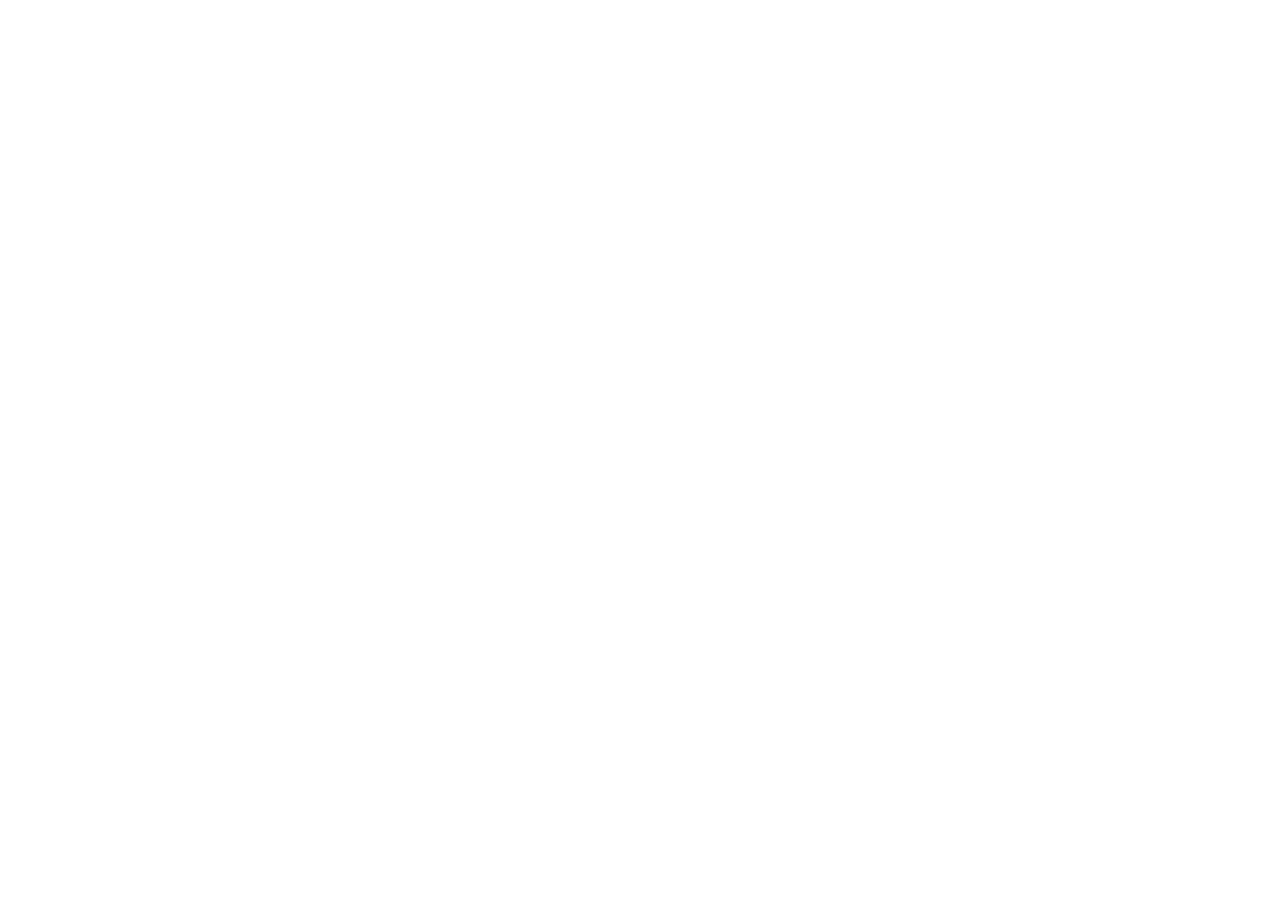
==== index.html @ 85e1573d "first commit" ====
<!DOCTYPE html>
<html lang="en">
<head>
    <meta charset="UTF-8">
    <meta http-equiv="X-UA-Compatible" content="IE=edge">
    <meta name="viewport" content="width=device-width, initial-scale=1.0">
    <title>Document</title>
</head>
<body>
    
</body>
</html>
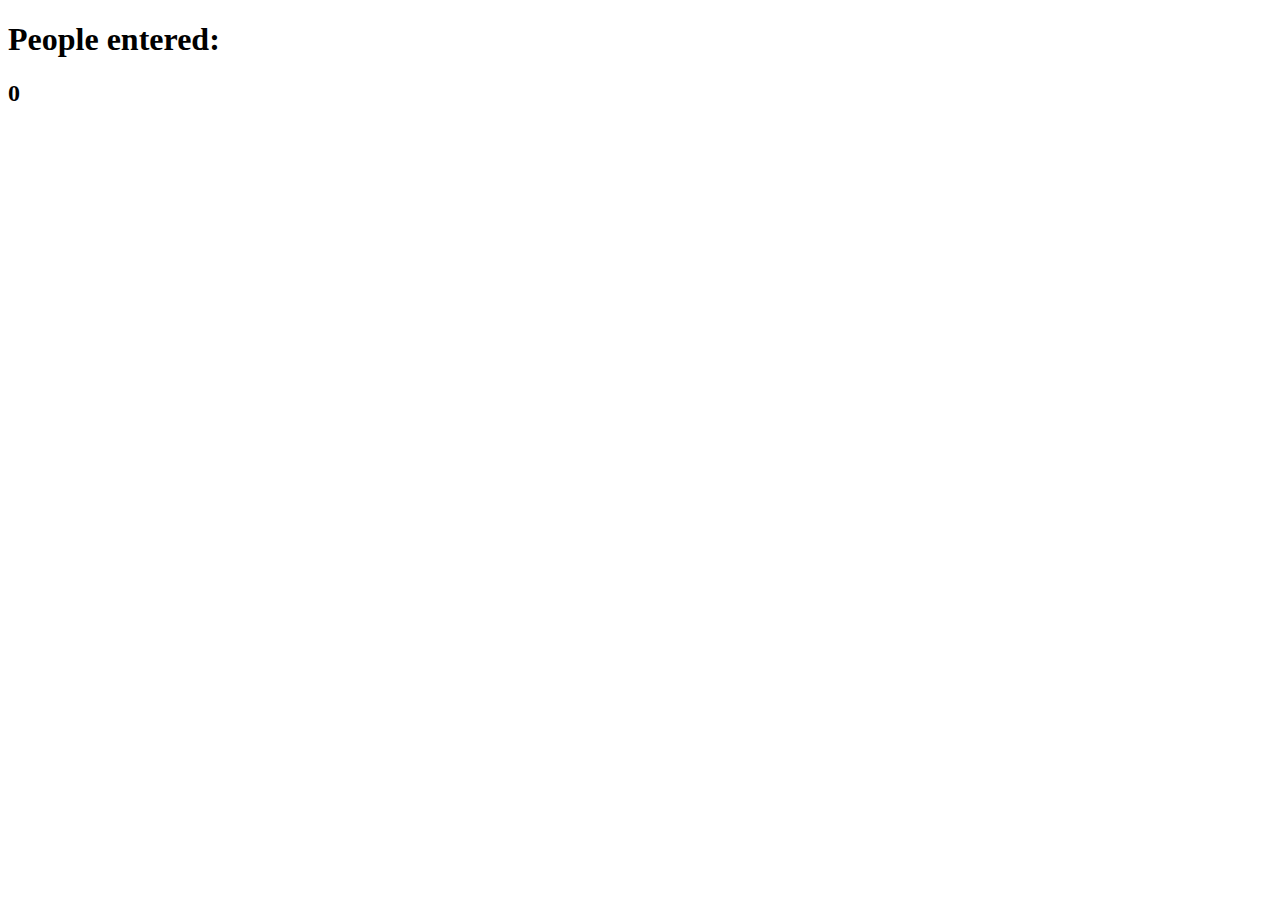
==== commit 063c788d: "init" ====
--- a/index.html
+++ b/index.html
@@ -7,6 +7,10 @@
     <title>Document</title>
 </head>
 <body>
-    
+    <h1>People entered:</h1>
+    <h2 id="count-el">0</h2>
+    <script>
+        
+    </script>
 </body>
 </html>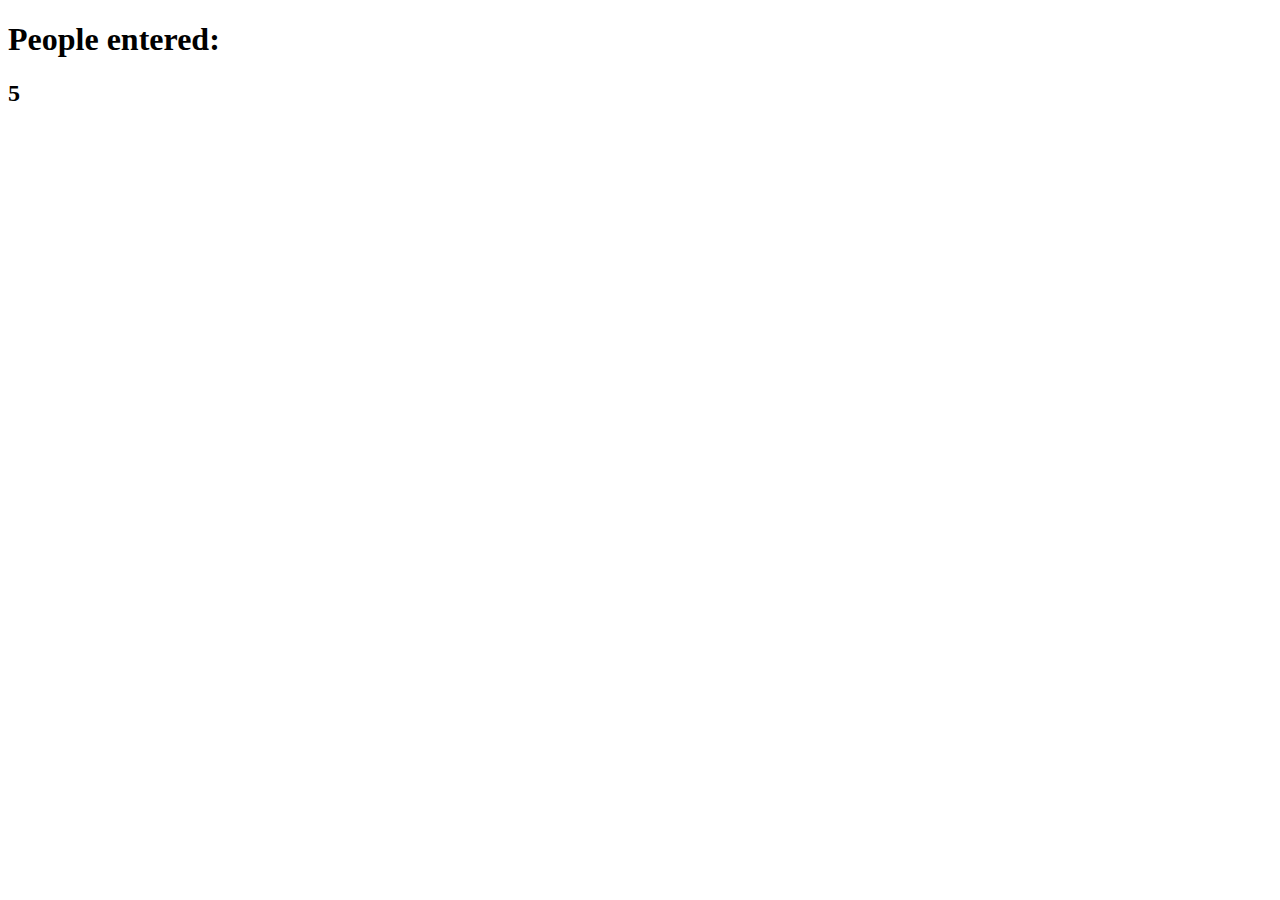
==== commit 26b1b3da: "index.js created" ====
--- a/index.html
+++ b/index.html
@@ -9,8 +9,6 @@
 <body>
     <h1>People entered:</h1>
     <h2 id="count-el">0</h2>
-    <script>
-        
-    </script>
+    <script src="index.js"></script>
 </body>
 </html>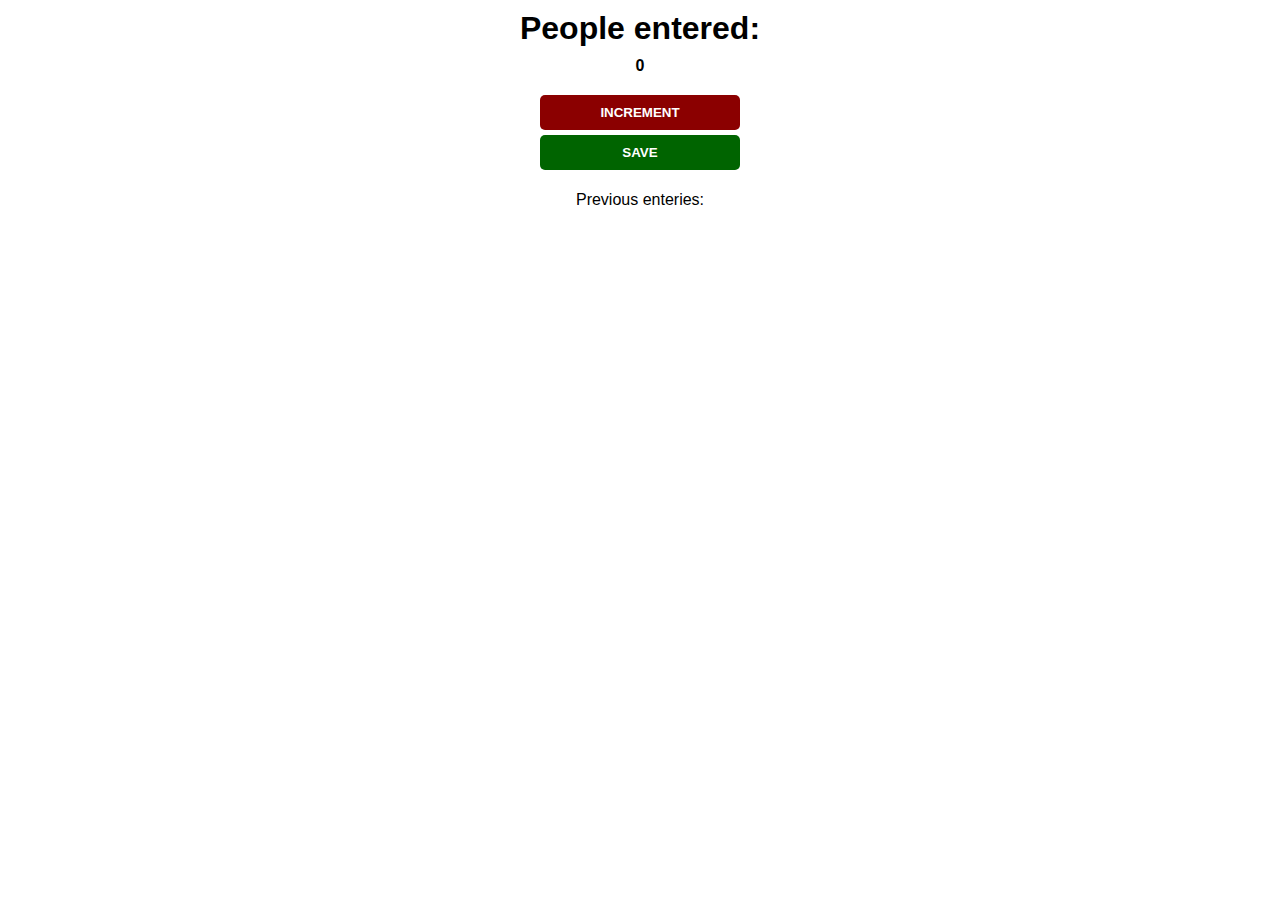
==== commit a2c7368d: "counter" ====
--- a/index.html
+++ b/index.html
@@ -5,10 +5,14 @@
     <meta http-equiv="X-UA-Compatible" content="IE=edge">
     <meta name="viewport" content="width=device-width, initial-scale=1.0">
     <title>Document</title>
+    <link rel="stylesheet" href="styling.css">
 </head>
 <body>
     <h1>People entered:</h1>
     <h2 id="count-el">0</h2>
+    <button id="increment-btn" onclick="increment()">INCREMENT</button><br>
+    <button id="save-btn" onclick="save()">SAVE</button><br>
+    <p id="save-el">Previous enteries: </p>
     <script src="index.js"></script>
 </body>
 </html>--- a/styling.css
+++ b/styling.css
@@ -0,0 +1,35 @@
+body {
+    font-family: 'Franklin Gothic Medium', 'Arial Narrow', Arial, sans-serif;
+    font-weight: 400;
+    text-align: center;
+}
+
+h1 {
+    margin-top: 10px;
+    margin-bottom: 10px;
+}
+
+h2 {
+    font-size: medium;
+    margin-top: 0px;
+    margin-bottom: 20px;
+}
+
+button {
+    border: none;
+    padding-top: 10px;
+    padding-bottom: 10px;
+    color: white;
+    font-weight: bold;
+    width: 200px;
+    margin-bottom: 5px;
+    border-radius: 5px;
+}
+
+#increment-btn {
+    background: darkred;
+}
+
+#save-btn {
+    background: darkgreen;
+}